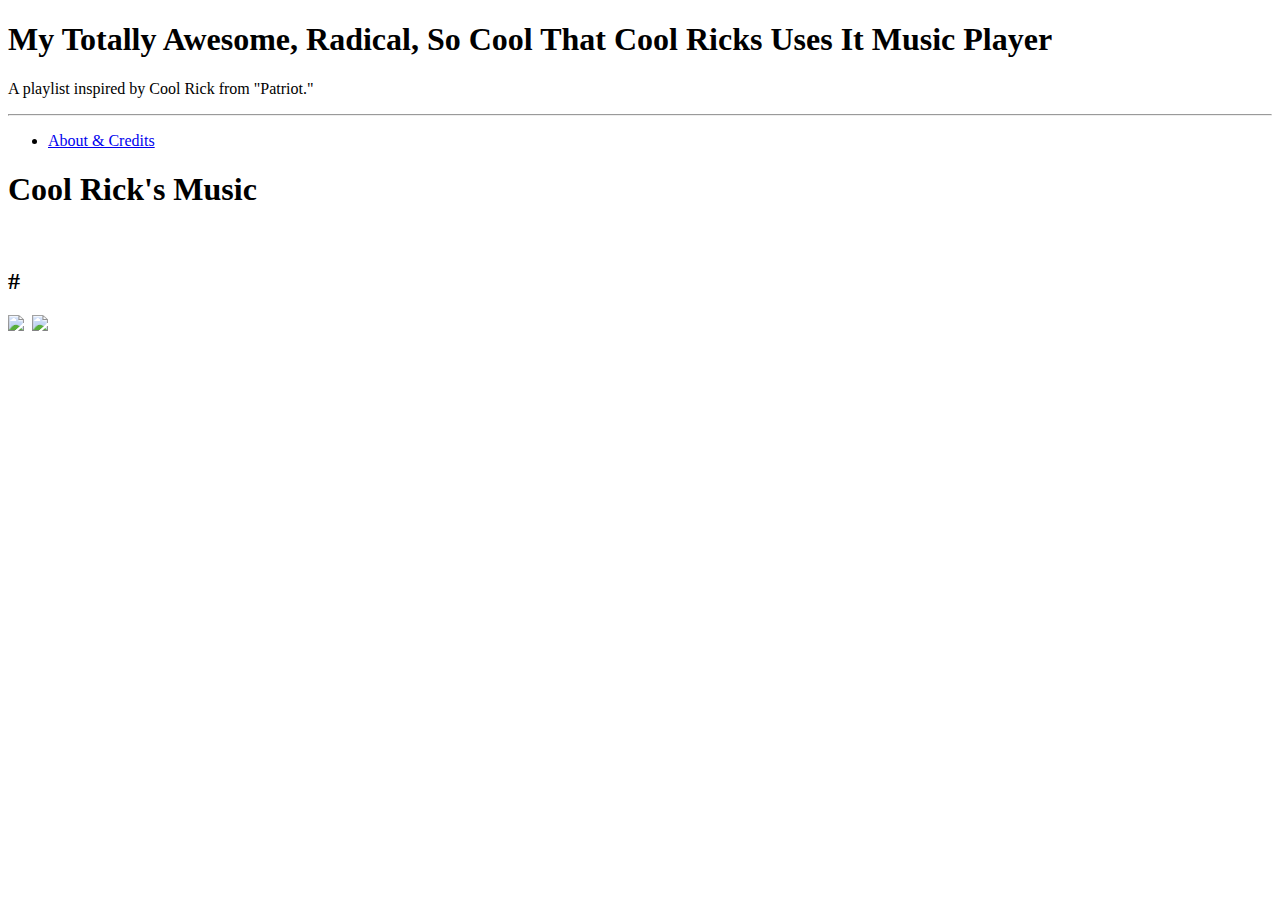
==== index.html @ 9bdbcee8 "Adding local files to repo" ====
<!DOCTYPE html>
<html lang="en">

<head>
    <meta charset="UTF-8">
    <meta name="viewport" content="width=device-width, initial-scale=1.0">
    <title>My Beats</title>
    <link rel="stylesheet" type="text/css" href="./assets/css/main.css">
    <meta name="keywords" content="HTML, Javascript, CSS, Codeer, 100DayOfCode." />
    <meta name="description" content="Music Player built with Vanilla Javascript." />
</head>

<body>
    <section id="home">
        <div class="container">
            <div class="collection">
                <h1 class="heading">My Totally Awesome, Radical, So Cool That Cool Ricks Uses It Music Player</h1>
                <p class="lead">A playlist inspired by Cool Rick from "Patriot."</p>
                <hr class="hor">
                <div id="musicbox" class="musicbox">
                </div>
            </div>

            <div class="playbox">
                <nav>
                    <ul>
                        <li class="nav-link"><a href="./page/about.html">About & Credits</a></li>
                    </ul>
                </nav>
                <h1 class="heading">Cool Rick's Music</h1>
                <div class="controller">
                    <div id="circle-bg" class="circle">
                        <div id="circle-sm" class="circle2"><img id="cover" src="" class="fluid-img"></div>
                    </div>
                    <div class="songs">
                        <h2 id="song-name">#</h2>
                        <div class="controls">
                            <audio id="audio" src=""></audio>
                            <img id="backward" class="media-btn" src="./assets/images/backward-button.png">
                            <img id="play-stop" class="media-btn">
                            <img id="forward" class="media-btn" src="./assets/images/fast-forward.png">
                        </div>
                    </div>
                </div>
            </div>
        </div>
    </section>

    <script src="./assets/js/app.js" type="text/javascript"></script>
</body>

</html>
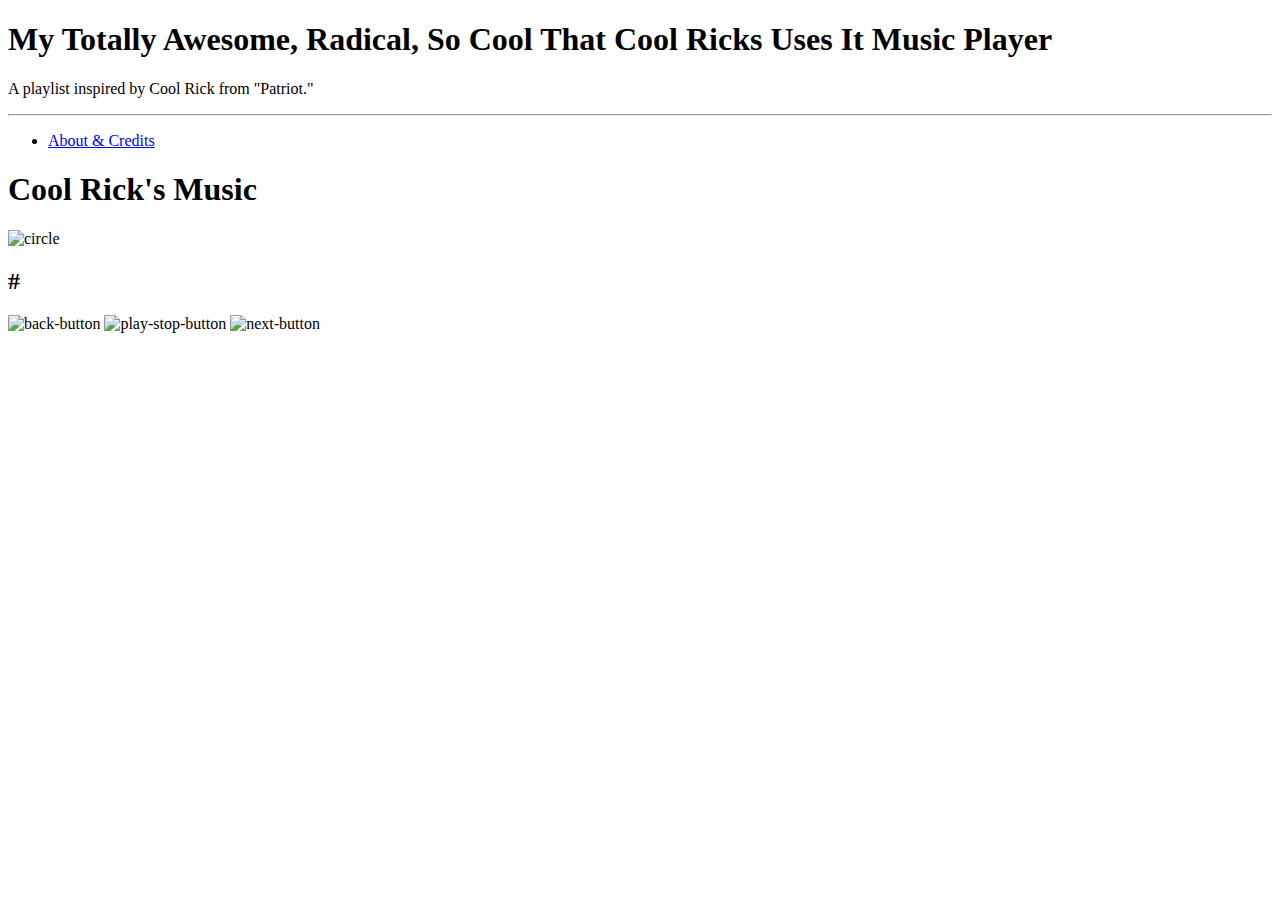
==== commit 8c2bd911: "Update index.html" ====
--- a/index.html
+++ b/index.html
@@ -30,15 +30,15 @@
                 <h1 class="heading">Cool Rick's Music</h1>
                 <div class="controller">
                     <div id="circle-bg" class="circle">
-                        <div id="circle-sm" class="circle2"><img id="cover" src="" class="fluid-img"></div>
+                        <div id="circle-sm" class="circle2"><img id="cover" src="" class="fluid-img" alt="circle"></div>
                     </div>
                     <div class="songs">
                         <h2 id="song-name">#</h2>
                         <div class="controls">
                             <audio id="audio" src=""></audio>
-                            <img id="backward" class="media-btn" src="./assets/images/backward-button.png">
-                            <img id="play-stop" class="media-btn">
-                            <img id="forward" class="media-btn" src="./assets/images/fast-forward.png">
+                            <img id="backward" class="media-btn" src="./assets/images/backward-button.png" alt="back-button">
+                            <img id="play-stop" class="media-btn" alt="play-stop-button">
+                            <img id="forward" class="media-btn" src="./assets/images/fast-forward.png" alt="next-button">
                         </div>
                     </div>
                 </div>
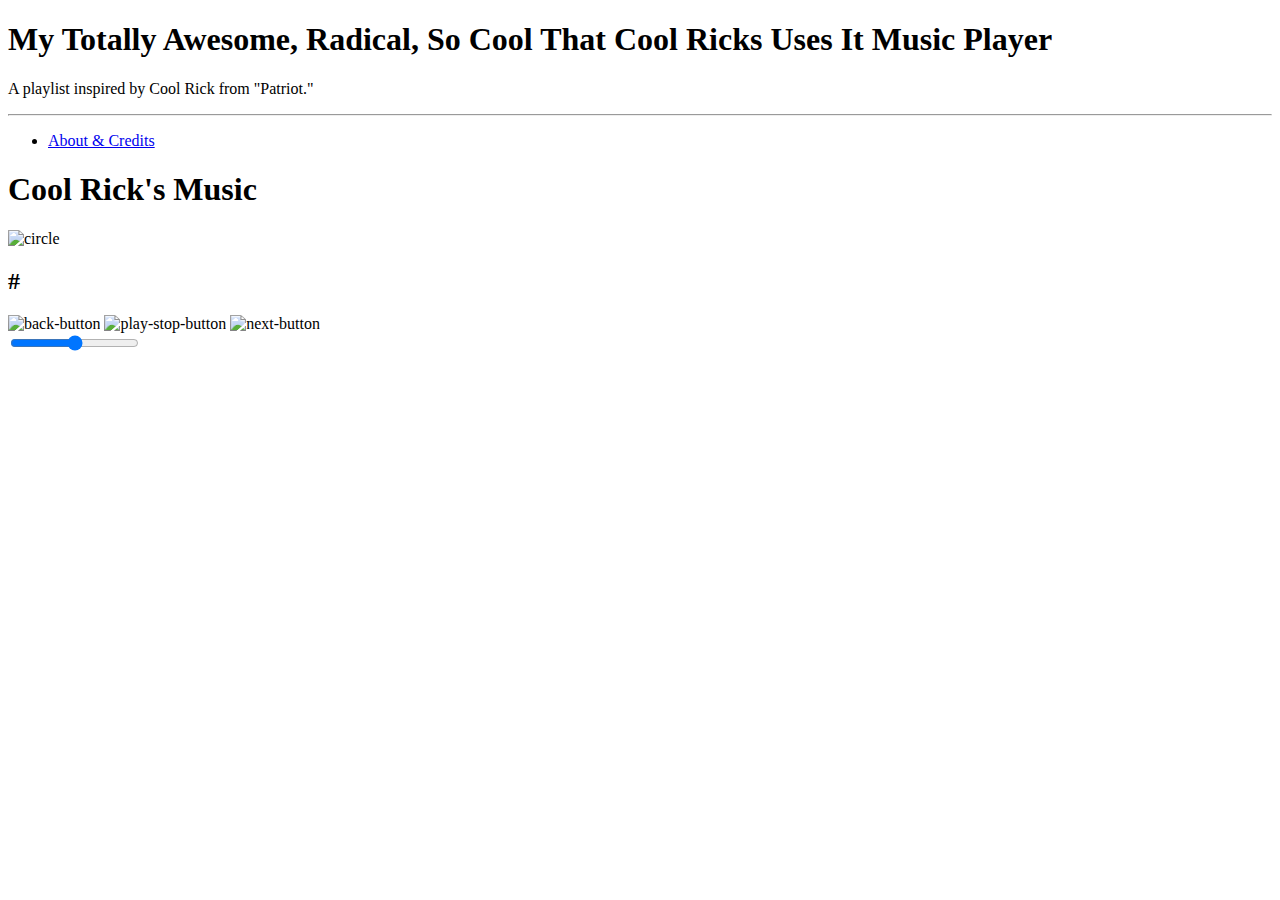
==== commit e6cbab7e: "Added volume control" ====
--- a/index.html
+++ b/index.html
@@ -40,6 +40,9 @@
                             <img id="play-stop" class="media-btn" alt="play-stop-button">
                             <img id="forward" class="media-btn" src="./assets/images/fast-forward.png" alt="next-button">
                         </div>
+                        <div class="volume-slider">
+                            <input type="range" id="volume-control" min=0 max=50 step=5>
+                        </div>
                     </div>
                 </div>
             </div>
